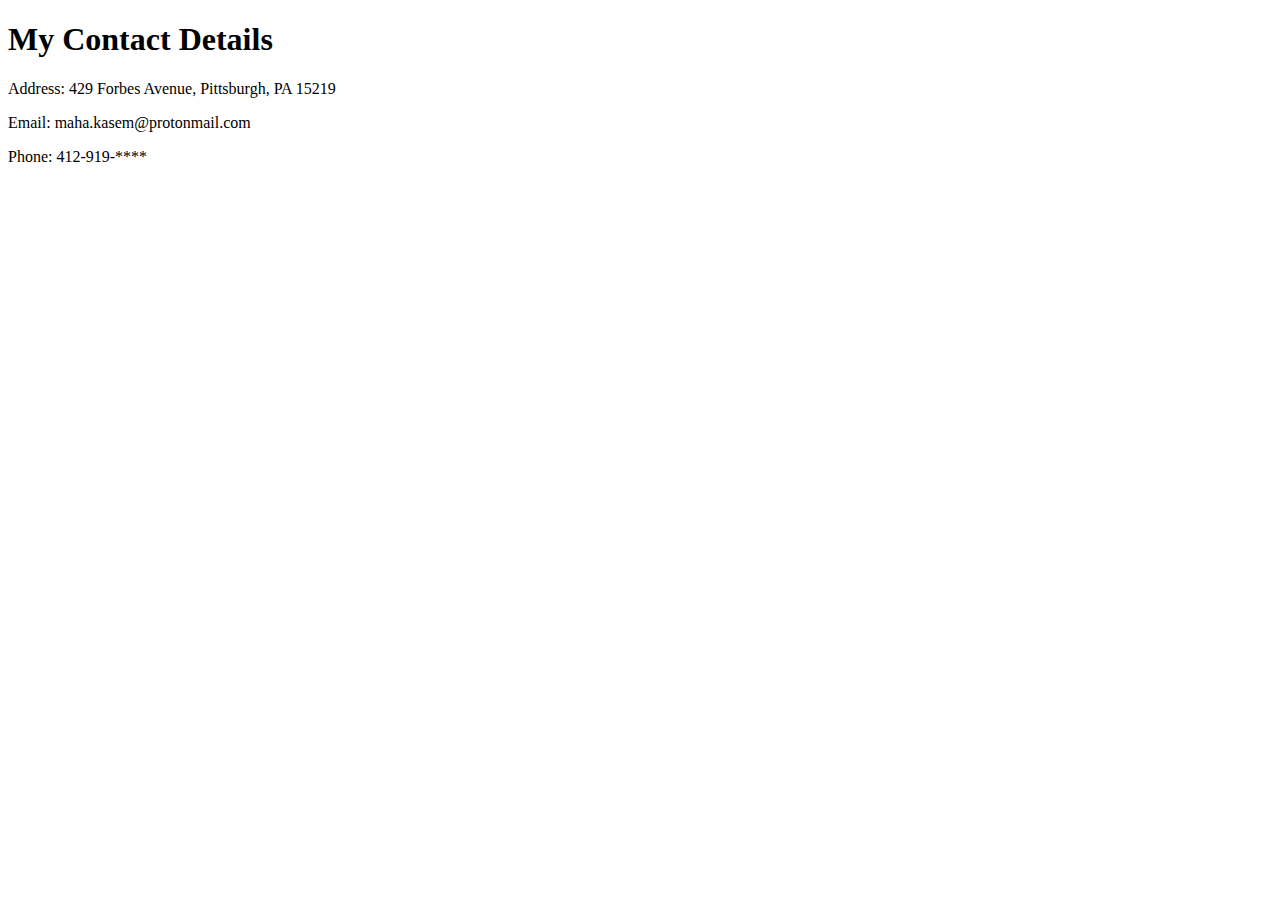
==== contact-me.html @ 4d99fcb3 "Added two HTML links and anchor tags for hobbies.html and contact-me.html pages created." ====
<!DOCTYPE html>
<html lang="en">
<head>
    <meta charset="UTF-8">
    <meta http-equiv="X-UA-Compatible" content="IE=edge">
    <meta name="viewport" content="width=device-width, initial-scale=1.0">
    <title>Document</title>
</head>
<body>
    <h1>My Contact Details</h1>
    <p>Address: 429 Forbes Avenue, Pittsburgh, PA 15219</p>
    <p>Email: maha.kasem@protonmail.com</p>
    <p>Phone: 412-919-****</p>
    
</body>
</html>
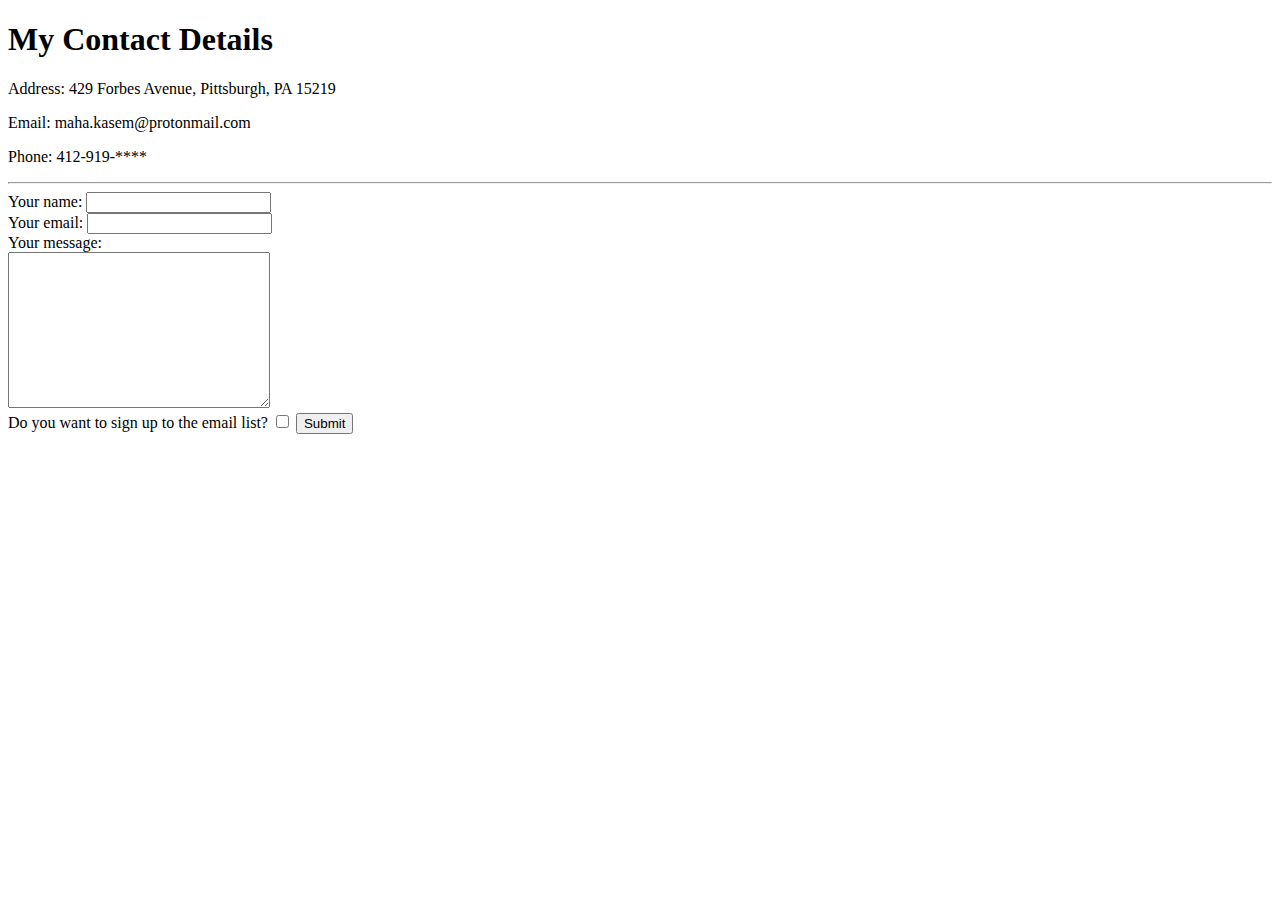
==== commit 5a30d040: "Included a form with info mailed to my gmail." ====
--- a/contact-me.html
+++ b/contact-me.html
@@ -11,6 +11,19 @@
     <p>Address: 429 Forbes Avenue, Pittsburgh, PA 15219</p>
     <p>Email: maha.kasem@protonmail.com</p>
     <p>Phone: 412-919-****</p>
+    <hr>
+    <form action="mailto:maha.kasem@protonmail.com" method="post" enctype="text/plain">
+    <label>Your name:</label>
+    <input type="text" name="name" value=""><br>
+    <label>Your email:</label>
+    <input type="email" name="email" value=""><br>
+    <label>Your message:</label><br>
+    <textarea name="message" rows="10" cols="30"></textarea><br>
+    <label>Do you want to sign up to the email list?</label>
+    <input type="checkbox" name="checkbox" value="">
+    <input type="submit" name="" value="Submit">
+</form>
+   
     
 </body>
 </html>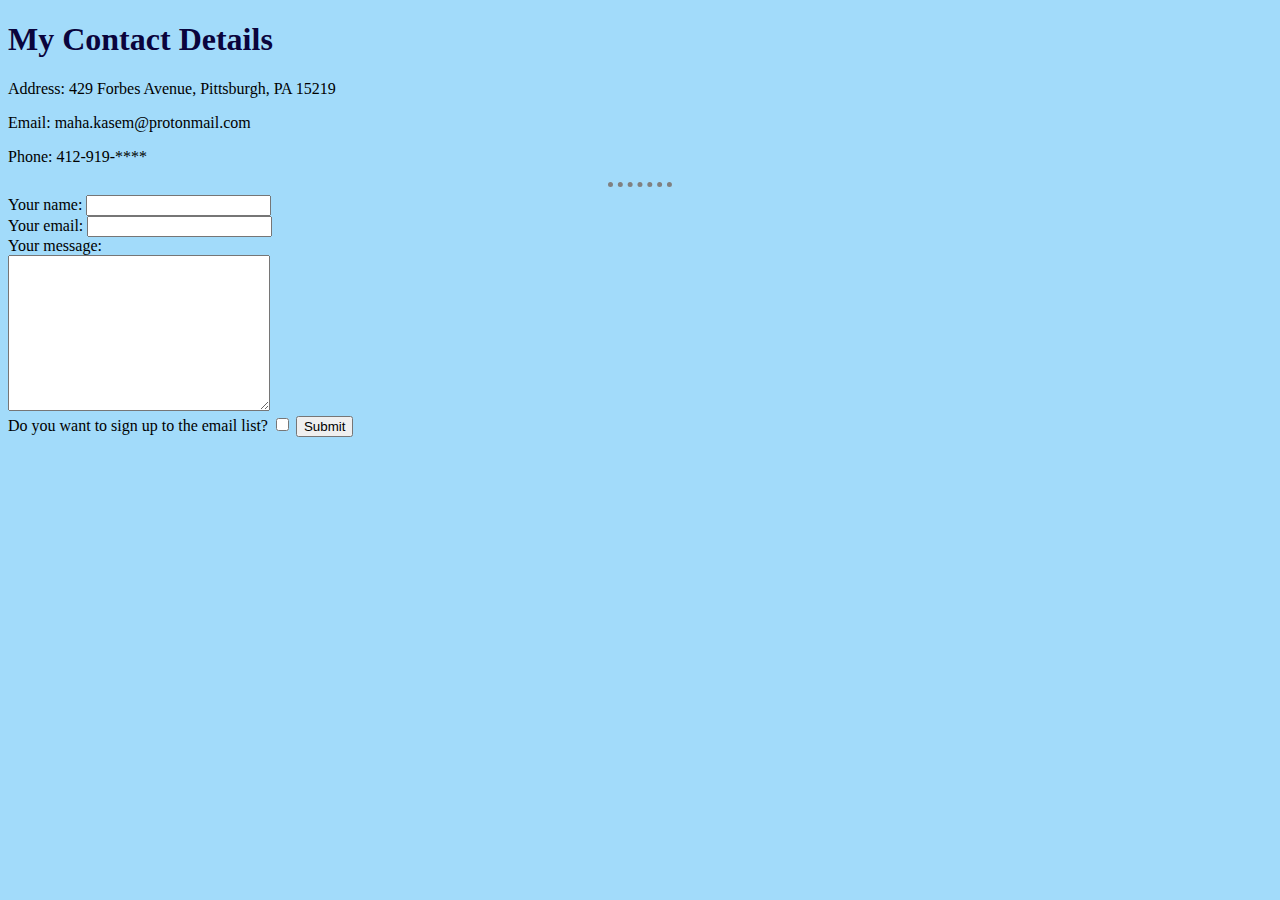
==== commit b6228416: "Created an External CSS file and included links to it in all my webpages." ====
--- a/contact-me.html
+++ b/contact-me.html
@@ -4,7 +4,8 @@
     <meta charset="UTF-8">
     <meta http-equiv="X-UA-Compatible" content="IE=edge">
     <meta name="viewport" content="width=device-width, initial-scale=1.0">
-    <title>Document</title>
+    <title>Contact Me Page</title>
+    <link rel="stylesheet" href="css/styles.css">
 </head>
 <body>
     <h1>My Contact Details</h1>
--- a/css/styles.css
+++ b/css/styles.css
@@ -0,0 +1,21 @@
+body {
+    background-color: #A2DBFA;
+}
+
+hr {
+    border-style: none;
+    border-top-style: dotted;
+    border-color: grey;
+    border-width: 5px;
+    width: 5%;
+}
+
+img {
+    width: 250px;
+
+}
+
+h1, h3 {
+    color: #0A043C;
+
+}
